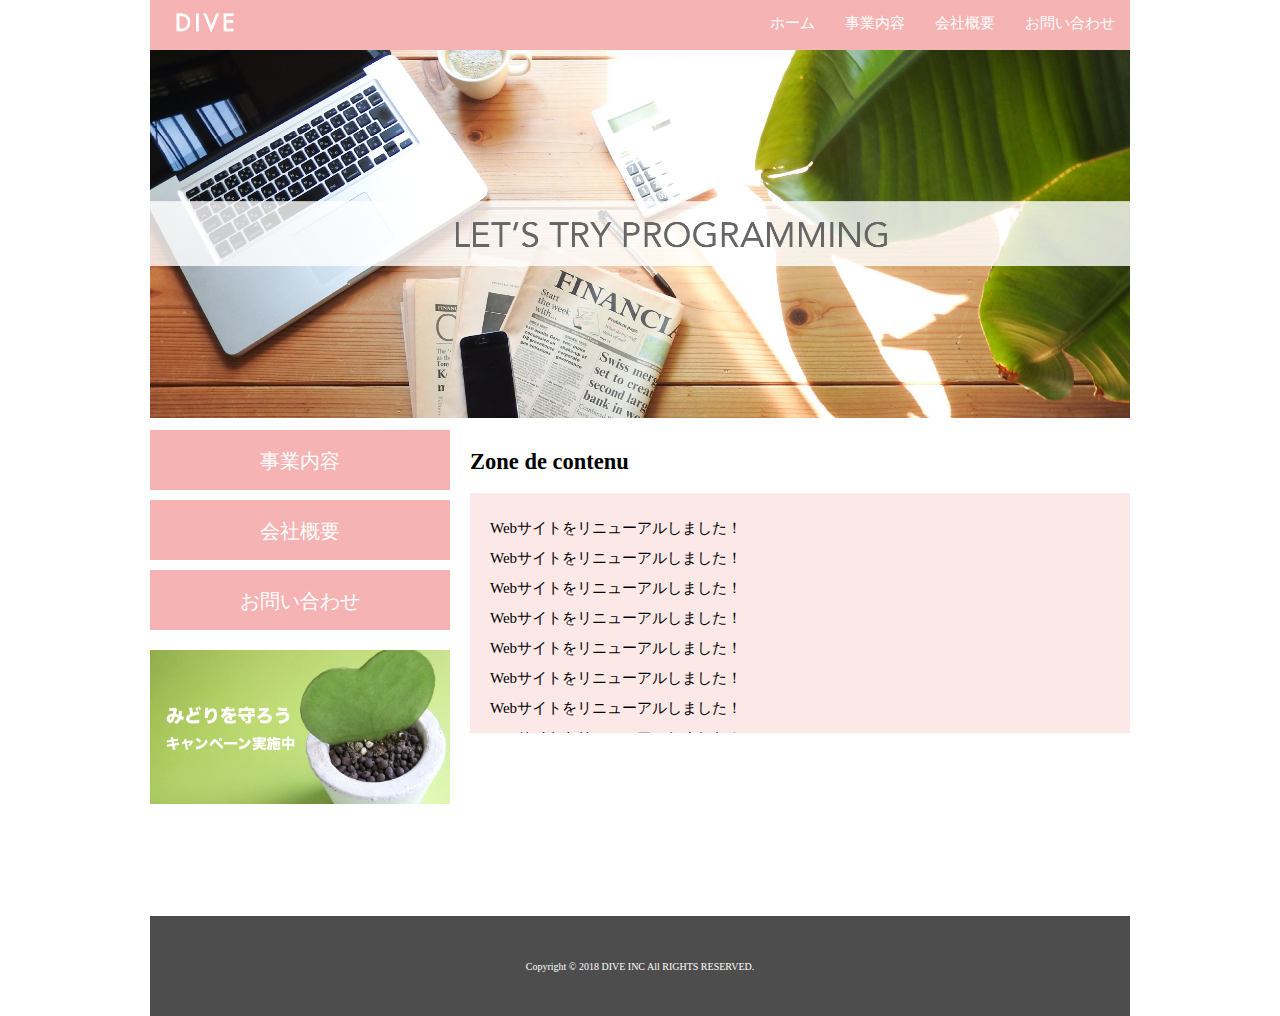
==== index.html @ 95dad9cc "Exercice 1" ====
<!DOCTYPE html>
<html lang="en">
<head>
    <meta charset="UTF-8">
    <meta http-equiv="X-UA-Compatible" content="IE=edge">
    <meta name="viewport" content="width=device-width, initial-scale=1.0">
    <link rel="stylesheet" href="css/normalize.css">
    <link rel="stylesheet" href="css/style.css">
    <title>株式会社DIVE</title>
</head>
<body>
    <div class="container">
        <header class="header clearfix">
            <a href="index.html">
                <img src="images/logo.png" alt="logo" class="logo_imag">
            </a>
            
            <nav>
                <ul class="top_menu clearfix">
                    <li><a href="index.html">ホーム</a></li>
                    <li><a href="business.html">事業内容</a></li>
                    <li><a href="company.html">会社概要</a></li>
                    <li><a href="#">お問い合わせ</a></li>
                </ul>
            </nav>
        </header>
    
        <img src="images/TOP.png" alt="Top image" class="image_area">
    
        <div class="wrapper clearfix">
            <aside class="side_menu">
                <nav>
                    <li class="point"><a href="business.html">事業内容</a></li>
                    <li><a href="company.html">会社概要</a></li>
                    <li><a href="">お問い合わせ</a></li>
                </nav>
                <p class="banner">
                    <a href="#">
                        <img src="images/banner.png" alt="banner">
                    </a>
                </p>
            </aside>
        
            <article class="content">
                <h2>Zone de contenu</h2>
    
                <div class="news">
                    <ul>
                        <li>Webサイトをリニューアルしました！</li>
                        <li>Webサイトをリニューアルしました！</li>
                        <li>Webサイトをリニューアルしました！</li>
                        <li>Webサイトをリニューアルしました！</li>
                        <li>Webサイトをリニューアルしました！</li>
                        <li>Webサイトをリニューアルしました！</li>
                        <li>Webサイトをリニューアルしました！</li>
                        <li>Webサイトをリニューアルしました！</li>
                        <li>Webサイトをリニューアルしました！</li>
                        <li>Webサイトをリニューアルしました！</li>
                    </ul>
                </div>

                
            </article>
        </div>
    
        
        
        <footer class="footer">
            <p>Copyright © 2018 DIVE INC All RIGHTS RESERVED.</p>
        </footer>
    </div>
    
</body>
</html>
---- css/style.css ----
html{
    font-size: 62.5%;
}

body{
    height: 100px;
}

.container{
    
    margin: 0 auto;
    width: 980px;
    min-height: 100%;
  position: relative;
}

.header{
    font-size: 1.5rem;
    height: 50px;
    background-color: #F5B4B3;
    
   
}

.logo_imag{
    width: 110px;
    margin: 0;
    float: left;
    
}


.top_menu li{
    float: left;
    
}

ul{
    margin: 0;
    padding: 0;
}

ul.top_menu{
    float: right;
}

li{
    list-style: none;
}

.top_menu li a{
    text-decoration: none;
    color: white;
    display: block;
    padding: 15px;
}

.top_menu li a:hover{
    text-decoration: underline;
}

.clearfix:after{
    content: "";
    display: block;
    clear: both;
}

/* IMAGE AREA*/

.image_area{
    width: 100%;
}

/* Aside And Article*/

.side_menu{
    float: left;
    width: 300px;
}

.side_menu li{
    background-color: #F5B4B3;
    height: 6rem;
    margin-bottom: 10px;
    text-align: center;
}

.side_menu li a{
    color: white;
    font-size: 2rem;
    text-decoration: none;
    display: block;
    padding: 2rem;
}

.side_menu li:hover{
   
    opacity: 0.6;
}

.banner {
    margin-top: 20px;
}
.banner img{

    width: 100%;
}

/* Article */

.content{
    margin-left: 20px;
    width: 660px;
    float: left;
    font-size: 1.5rem;
}

.wrapper{
    margin-top: 10px;
    padding-bottom: 200px;
}

.news{
    height: 200px;
    background-color: #FCE8E7;
    padding: 20px;
    overflow: scroll;
    line-height: 2;
}

.footer{
    background-color: #4D4D4D;
    height: 100px;
    width: 100%;
    position: absolute;
    bottom: 0;
    display: table;
}

.footer p {
    font-size: 1rem;
    color: #fff;
    text-align: center;
    vertical-align: middle;
    display: table-cell;
}
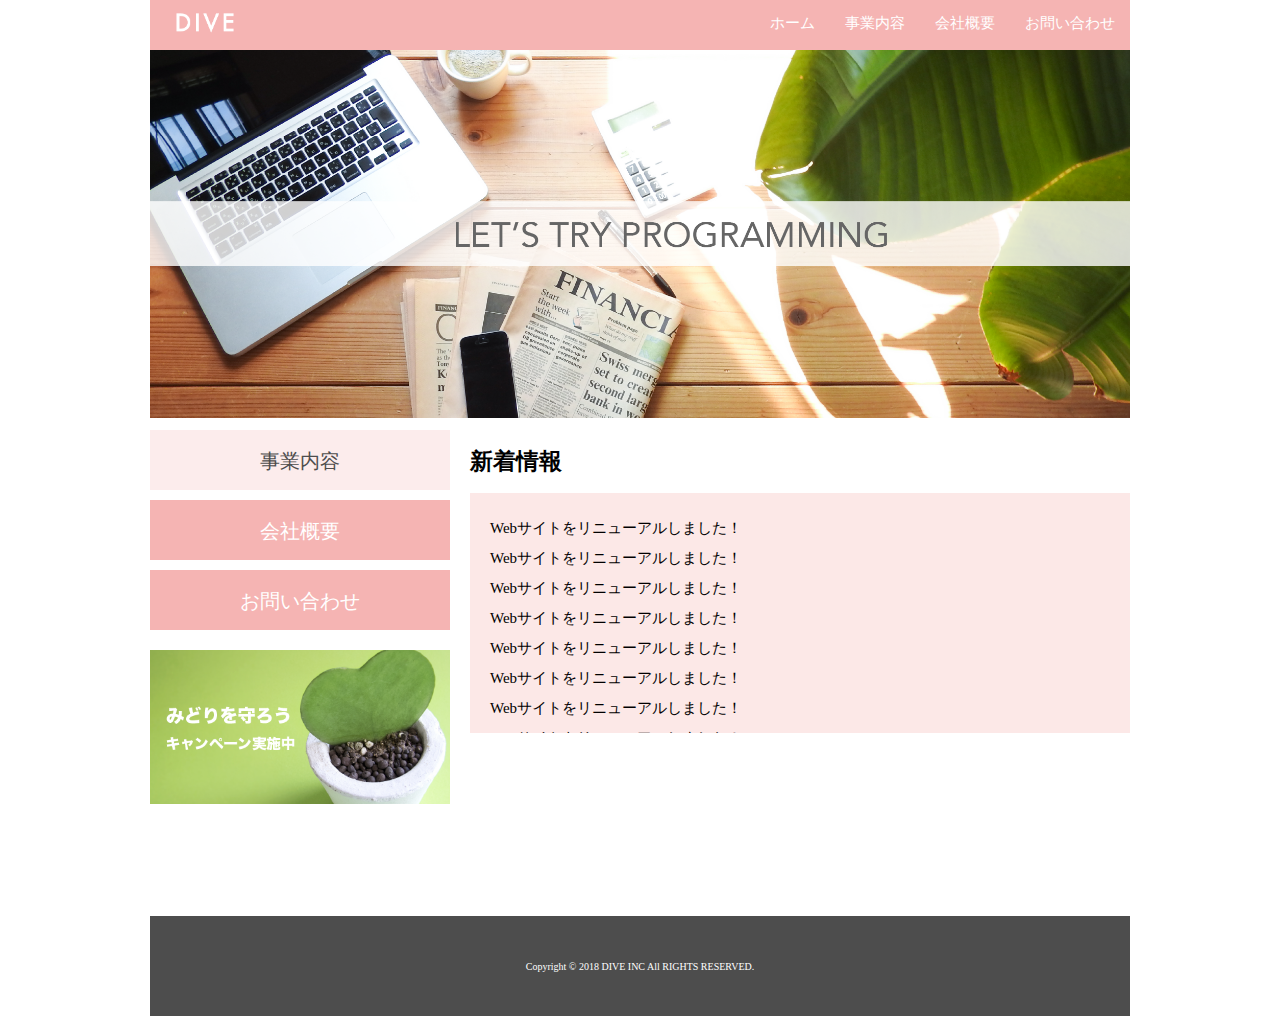
==== commit 64503d5b: "Final Exercice 1" ====
--- a/index.html
+++ b/index.html
@@ -20,7 +20,7 @@
                     <li><a href="index.html">ホーム</a></li>
                     <li><a href="business.html">事業内容</a></li>
                     <li><a href="company.html">会社概要</a></li>
-                    <li><a href="#">お問い合わせ</a></li>
+                    <li><a href="contact.html">お問い合わせ</a></li>
                 </ul>
             </nav>
         </header>
@@ -32,7 +32,7 @@
                 <nav>
                     <li class="point"><a href="business.html">事業内容</a></li>
                     <li><a href="company.html">会社概要</a></li>
-                    <li><a href="">お問い合わせ</a></li>
+                    <li><a href="contact.html">お問い合わせ</a></li>
                 </nav>
                 <p class="banner">
                     <a href="#">
@@ -42,7 +42,7 @@
             </aside>
         
             <article class="content">
-                <h2>Zone de contenu</h2>
+                <h2>新着情報</h2>
     
                 <div class="news">
                     <ul>
--- a/css/style.css
+++ b/css/style.css
@@ -145,3 +145,11 @@
     display: table-cell;
 }
 
+.side_menu .point{
+    background-color: #FCECEC;
+}
+
+.side_menu .point a{
+color: #4D4D4D;
+}
+
